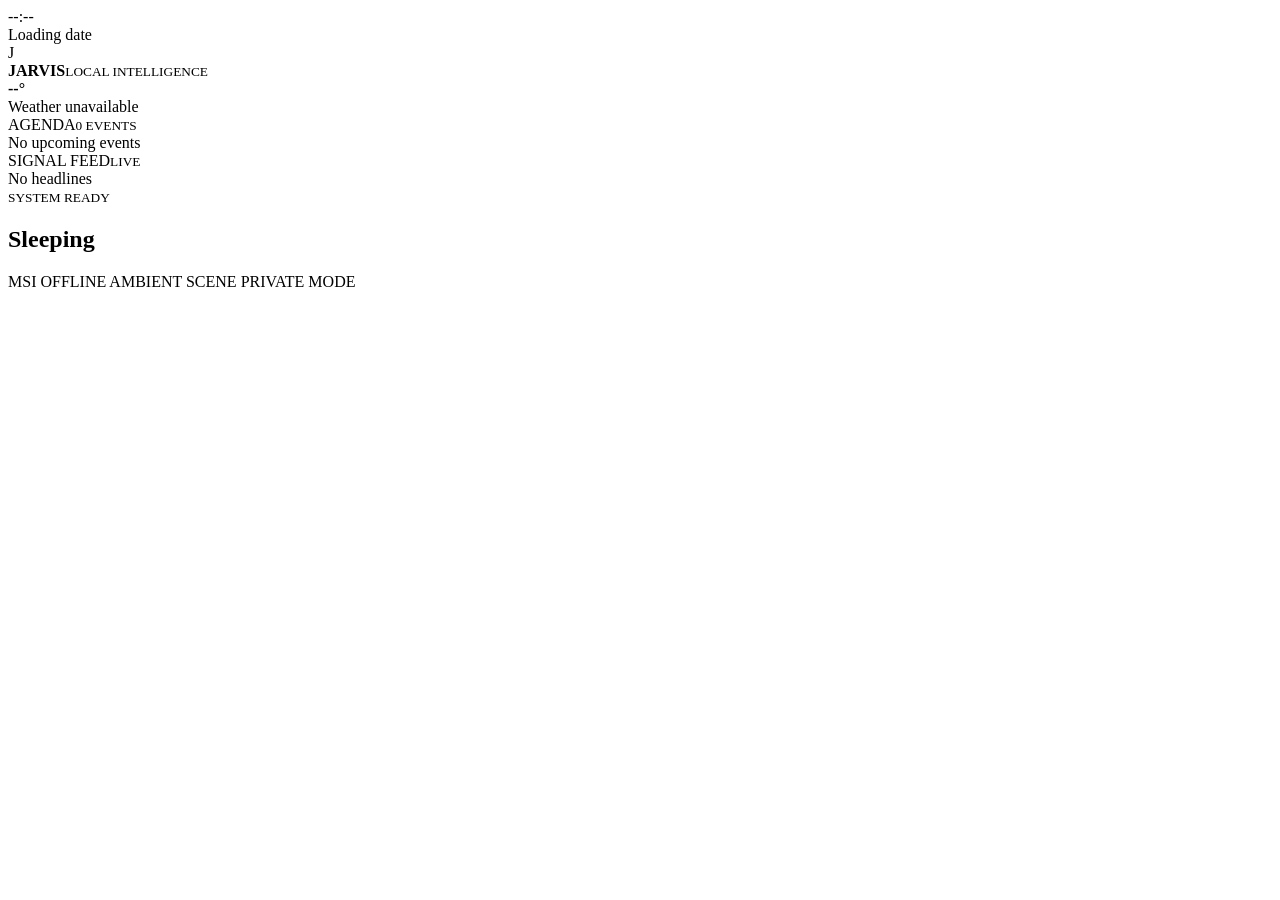
==== mirror-ui/index.html @ 9286f829 "feat: initial standalone Jarvis Smart Mirror release Start the standalone MSI backend, Raspberry Pi " ====
<!doctype html>
<html lang="en">
  <head>
    <meta charset="utf-8" />
    <meta name="viewport" content="width=device-width,initial-scale=1,viewport-fit=cover" />
    <meta name="theme-color" content="#020608" />
    <title>Jarvis Smart Mirror</title>
    <link rel="stylesheet" href="/mirror/static/styles.css" />
  </head>
  <body data-state="sleeping" data-scene="ambient">
    <div class="atmosphere" aria-hidden="true"></div>
    <main class="mirror-shell">
      <header class="top-rail">
        <section class="clock-panel" aria-label="Date and time">
          <time id="clock" class="clock">--:--</time>
          <div id="date" class="date">Loading date</div>
        </section>
        <section class="identity" aria-label="Jarvis status">
          <span class="identity-mark">J</span>
          <div><strong>JARVIS</strong><small id="provider">LOCAL INTELLIGENCE</small></div>
        </section>
        <section id="weather" class="weather-panel" aria-label="Weather">
          <strong id="temperature">--°</strong>
          <div><span id="weatherSummary">Weather unavailable</span><small id="weatherLocation"></small></div>
        </section>
      </header>

      <aside class="left-rail ambient-content">
        <section class="panel calendar-panel">
          <header><span>AGENDA</span><small id="calendarCount">0 EVENTS</small></header>
          <div id="calendar" class="list muted">No upcoming events</div>
        </section>
        <section class="panel news-panel">
          <header><span>SIGNAL FEED</span><small>LIVE</small></header>
          <div id="news" class="list muted">No headlines</div>
        </section>
      </aside>

      <section class="core-stage" aria-live="polite">
        <div id="orb" class="orb" aria-hidden="true"><i></i><i></i><i></i><span></span></div>
        <div class="status-lockup">
          <small id="statusEyebrow">SYSTEM READY</small>
          <h1 id="status">Sleeping</h1>
        </div>
        <div id="transcript" class="transcript" hidden>
          <p id="userText"></p>
          <p id="assistantText"></p>
        </div>
        <section id="cards" class="cards" aria-label="Jarvis results"></section>
      </section>

      <aside class="right-rail">
        <section id="timersPanel" class="panel timers-panel" hidden>
          <header><span>TIMERS</span><small id="timerCount">0 ACTIVE</small></header>
          <div id="timers" class="list"></div>
        </section>
        <section id="media" class="media-panel" hidden>
          <img id="mediaArt" alt="" />
          <div><small id="mediaSource">MEDIA</small><strong id="mediaTitle"></strong><span id="mediaArtist"></span></div>
          <progress id="mediaProgress" max="100" value="0" aria-label="Playback progress"></progress>
        </section>
        <section id="topology" class="panel topology" hidden>
          <header><span>SYSTEM TOPOLOGY</span><small id="topologyLabel">ATTENTION</small></header>
          <div id="components" class="component-grid"></div>
        </section>
        <section id="metrics" class="panel metrics" hidden>
          <header><span>RESPONSE LATENCY</span><small>ROLLING</small></header>
          <div id="metricRows"></div>
        </section>
      </aside>

      <footer class="bottom-rail">
        <span id="connection" class="connection"><i></i>MSI OFFLINE</span>
        <span id="sceneLabel">AMBIENT SCENE</span>
        <span id="presence">PRIVATE MODE</span>
      </footer>
    </main>
    <div id="announcer" class="sr-only" aria-live="assertive"></div>
    <script src="/mirror/static/app.js" defer></script>
  </body>
</html>
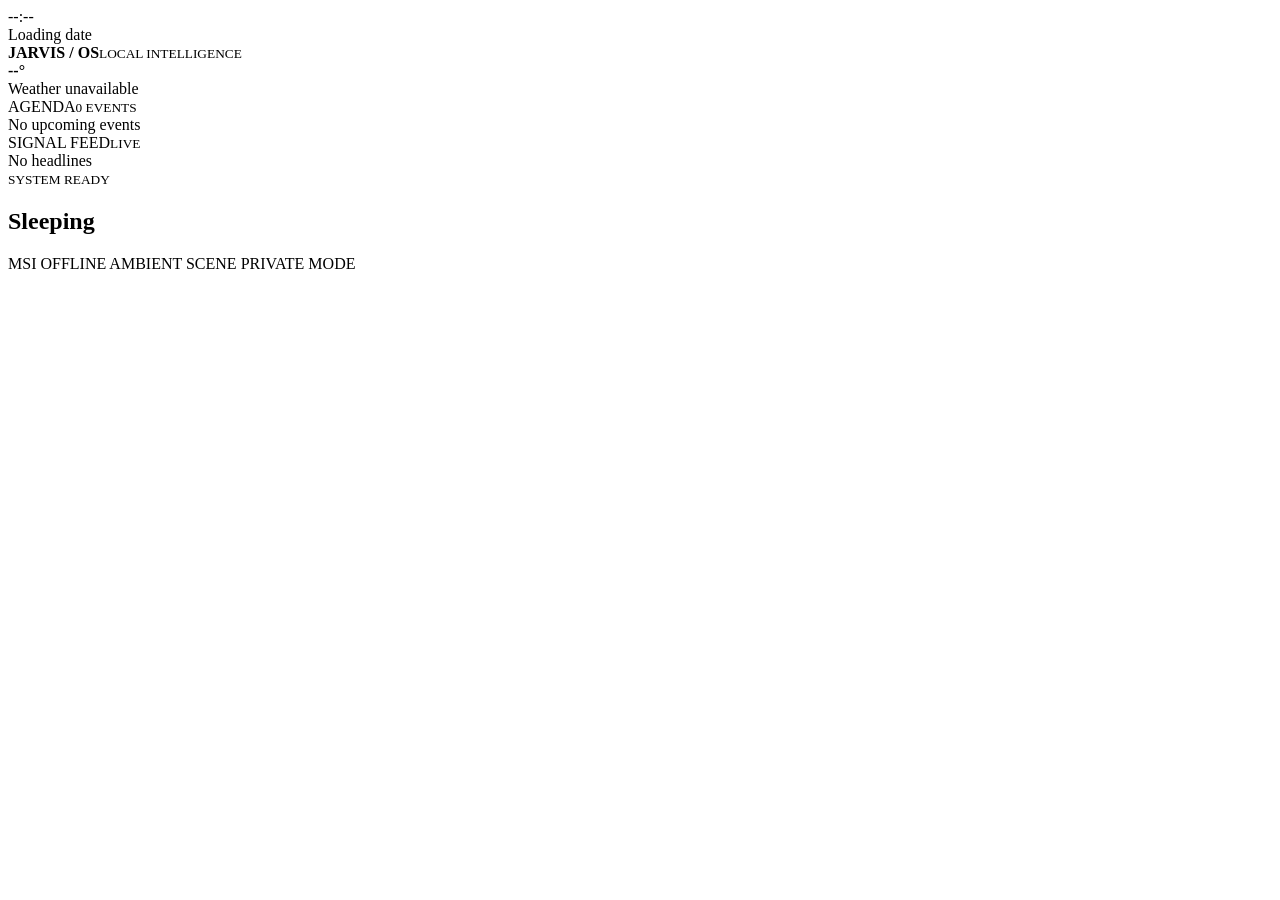
==== commit 0959e635: "feat(ui): redesign mirror glass interface and add expressive phone face" ====
--- a/mirror-ui/index.html
+++ b/mirror-ui/index.html
@@ -3,12 +3,12 @@
   <head>
     <meta charset="utf-8" />
     <meta name="viewport" content="width=device-width,initial-scale=1,viewport-fit=cover" />
-    <meta name="theme-color" content="#020608" />
+    <meta name="theme-color" content="#080808" />
     <title>Jarvis Smart Mirror</title>
     <link rel="stylesheet" href="/mirror/static/styles.css" />
   </head>
   <body data-state="sleeping" data-scene="ambient">
-    <div class="atmosphere" aria-hidden="true"></div>
+    <div class="atmosphere" aria-hidden="true"><i></i><i></i></div>
     <main class="mirror-shell">
       <header class="top-rail">
         <section class="clock-panel" aria-label="Date and time">
@@ -16,8 +16,8 @@
           <div id="date" class="date">Loading date</div>
         </section>
         <section class="identity" aria-label="Jarvis status">
-          <span class="identity-mark">J</span>
-          <div><strong>JARVIS</strong><small id="provider">LOCAL INTELLIGENCE</small></div>
+          <span class="identity-mark" aria-hidden="true"><i></i><i></i><i></i><i></i><i></i><i></i><i></i></span>
+          <div><strong>JARVIS <b>/ OS</b></strong><small id="provider">LOCAL INTELLIGENCE</small></div>
         </section>
         <section id="weather" class="weather-panel" aria-label="Weather">
           <strong id="temperature">--°</strong>
@@ -26,11 +26,11 @@
       </header>
 
       <aside class="left-rail ambient-content">
-        <section class="panel calendar-panel">
+        <section class="panel glass-panel calendar-panel">
           <header><span>AGENDA</span><small id="calendarCount">0 EVENTS</small></header>
           <div id="calendar" class="list muted">No upcoming events</div>
         </section>
-        <section class="panel news-panel">
+        <section class="panel glass-panel news-panel">
           <header><span>SIGNAL FEED</span><small>LIVE</small></header>
           <div id="news" class="list muted">No headlines</div>
         </section>
@@ -50,20 +50,20 @@
       </section>
 
       <aside class="right-rail">
-        <section id="timersPanel" class="panel timers-panel" hidden>
+        <section id="timersPanel" class="panel glass-panel timers-panel" hidden>
           <header><span>TIMERS</span><small id="timerCount">0 ACTIVE</small></header>
           <div id="timers" class="list"></div>
         </section>
-        <section id="media" class="media-panel" hidden>
+        <section id="media" class="media-panel glass-panel" hidden>
           <img id="mediaArt" alt="" />
           <div><small id="mediaSource">MEDIA</small><strong id="mediaTitle"></strong><span id="mediaArtist"></span></div>
           <progress id="mediaProgress" max="100" value="0" aria-label="Playback progress"></progress>
         </section>
-        <section id="topology" class="panel topology" hidden>
+        <section id="topology" class="panel glass-panel topology" hidden>
           <header><span>SYSTEM TOPOLOGY</span><small id="topologyLabel">ATTENTION</small></header>
           <div id="components" class="component-grid"></div>
         </section>
-        <section id="metrics" class="panel metrics" hidden>
+        <section id="metrics" class="panel glass-panel metrics" hidden>
           <header><span>RESPONSE LATENCY</span><small>ROLLING</small></header>
           <div id="metricRows"></div>
         </section>
